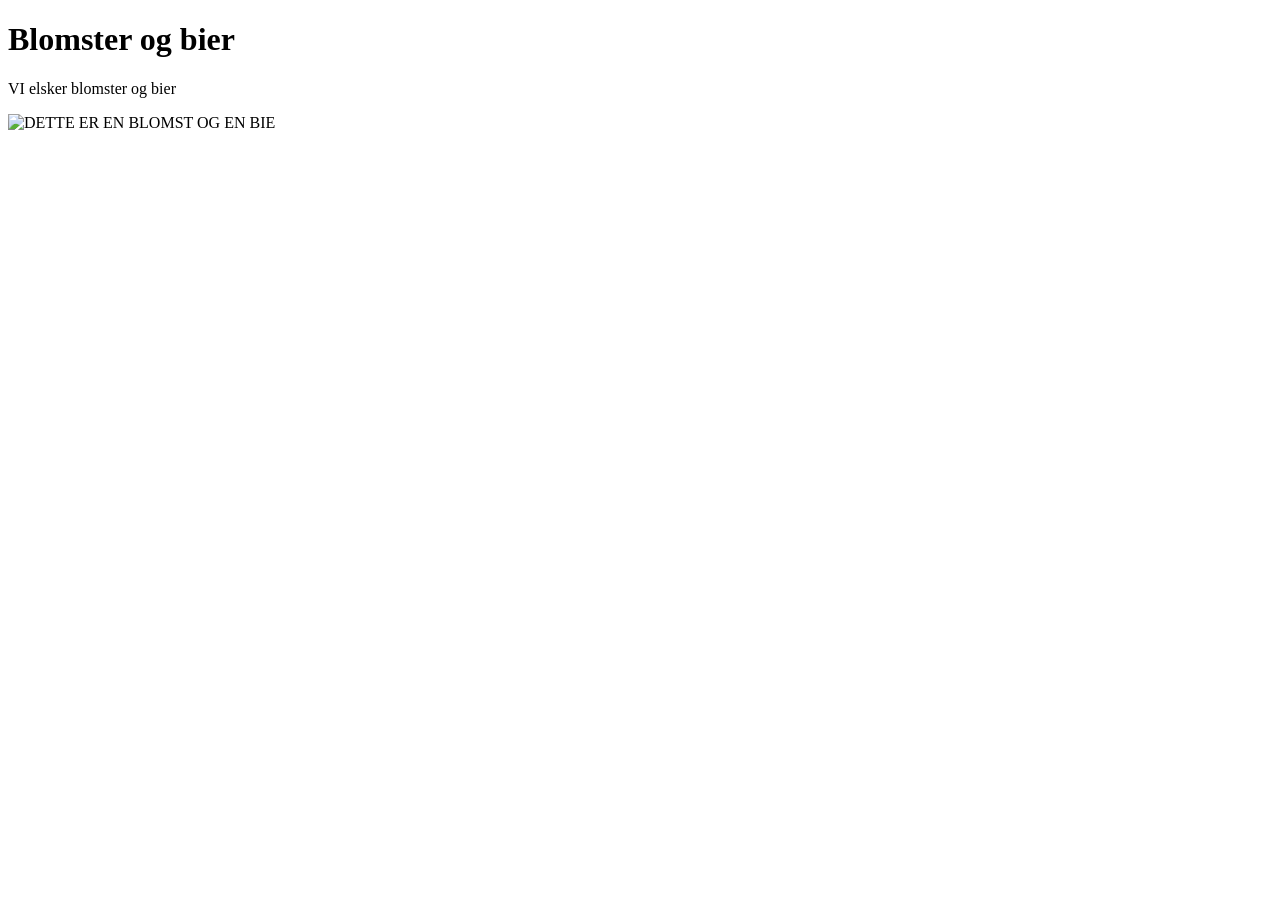
==== HTML/index.html @ 7aed0b19 "fjernet hei" ====
<!DOCTYPE html>
<html lang="en">

<main>
    <title> --- </title>
    <head>
        <meta lang="en">
        <meta title=" --- ">
        <meta charset="UTF-8">
    </head>
    <body class=".wrapper">
        <h1>
            Blomster og bier
        </h1>
        <p>VI elsker blomster og bier</p>
        <img src="blomstogbie.jpg" alt="DETTE ER EN BLOMST OG EN BIE">
    </body>
</main>
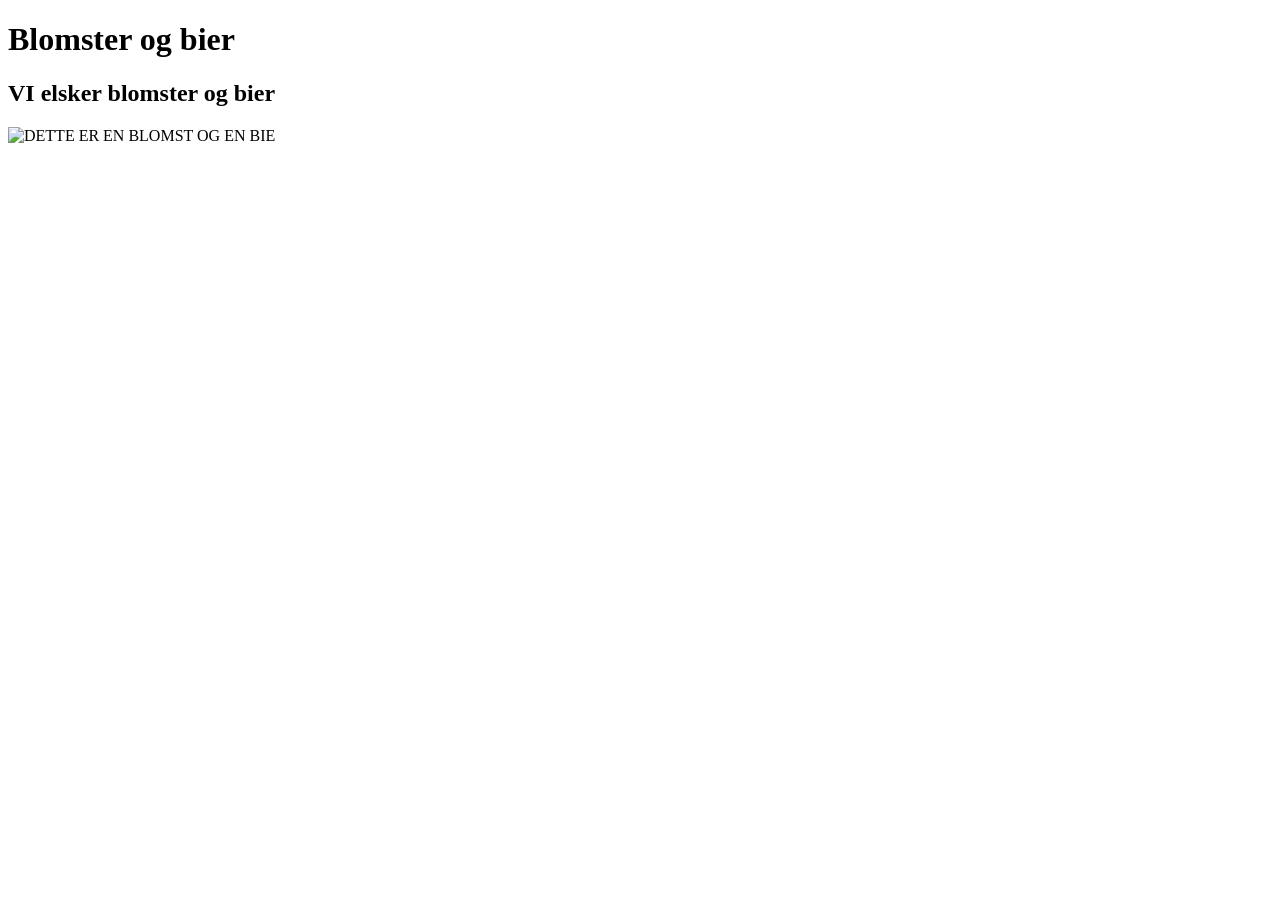
==== commit 603a6d04: "." ====
--- a/HTML/index.html
+++ b/HTML/index.html
@@ -12,7 +12,7 @@
         <h1>
             Blomster og bier
         </h1>
-        <p>VI elsker blomster og bier</p>
+        <h2>VI elsker blomster og bier</h2>
         <img src="blomstogbie.jpg" alt="DETTE ER EN BLOMST OG EN BIE">
     </body>
 </main>
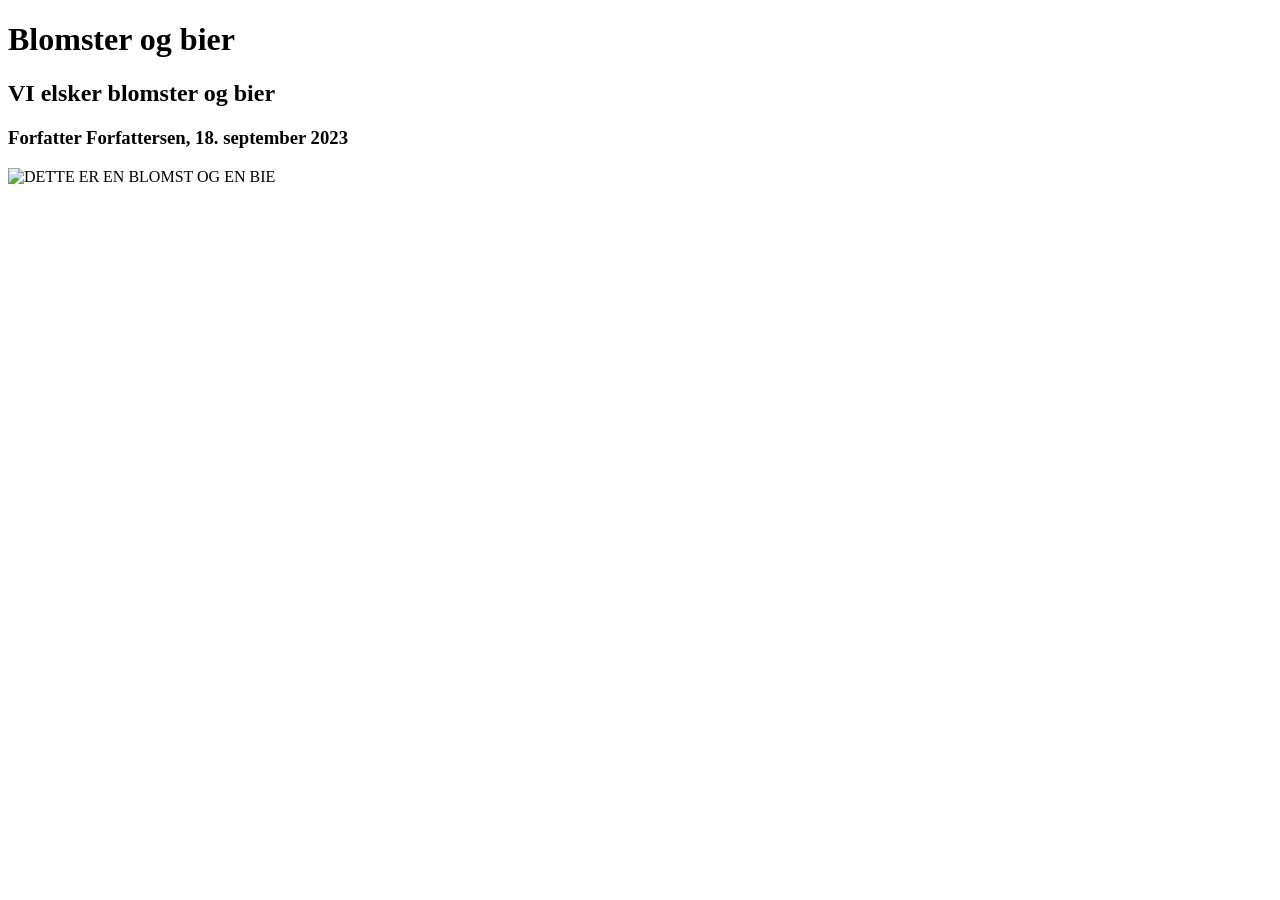
==== commit c93cae3a: "la til forfatter tekst" ====
--- a/HTML/index.html
+++ b/HTML/index.html
@@ -13,6 +13,7 @@
             Blomster og bier
         </h1>
         <h2>VI elsker blomster og bier</h2>
+        <h3>Forfatter Forfattersen, 18. september 2023</h3>
         <img src="blomstogbie.jpg" alt="DETTE ER EN BLOMST OG EN BIE">
     </body>
 </main>
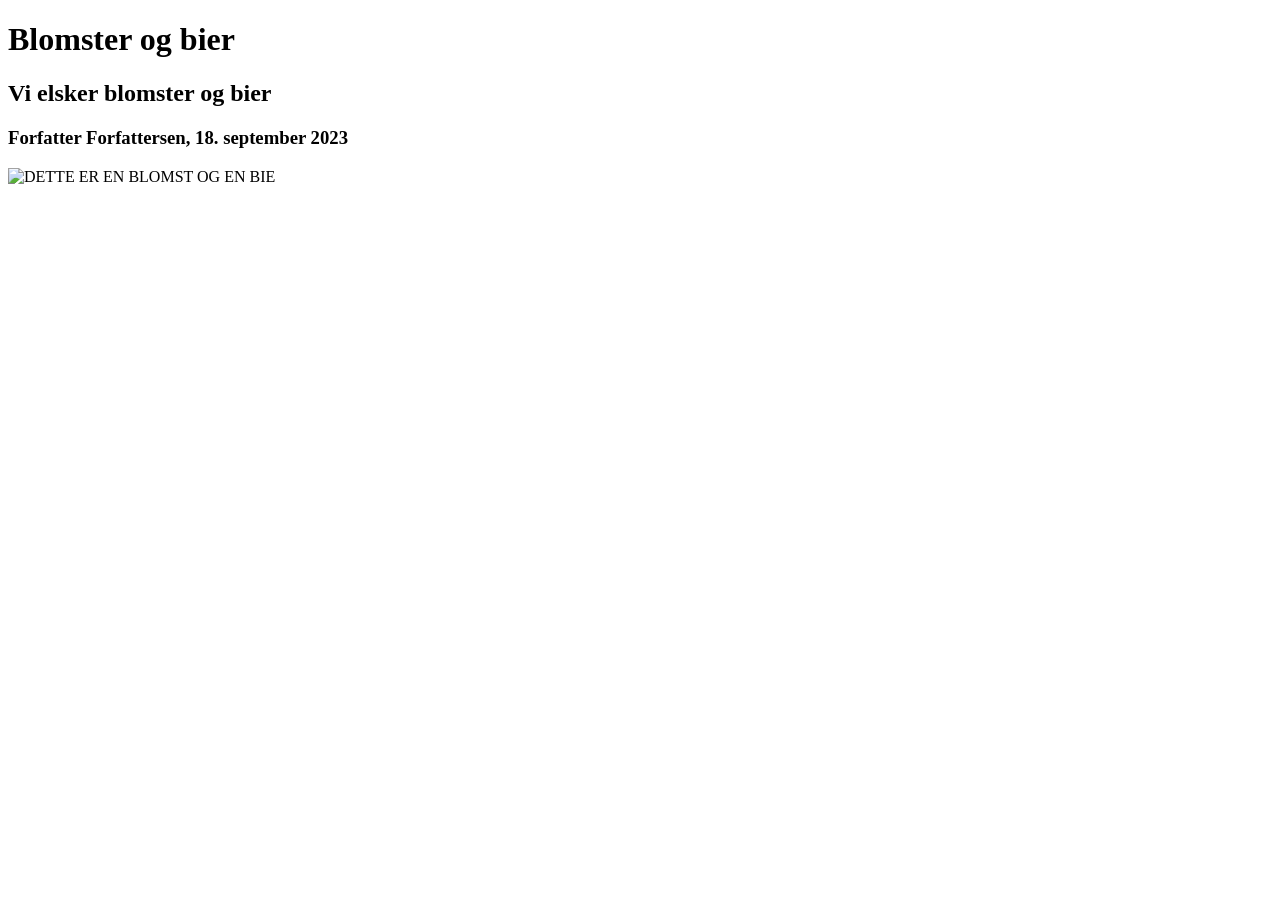
==== commit d90c6a44: "endret tekst" ====
--- a/HTML/index.html
+++ b/HTML/index.html
@@ -12,7 +12,7 @@
         <h1>
             Blomster og bier
         </h1>
-        <h2>VI elsker blomster og bier</h2>
+        <h2>Vi elsker blomster og bier</h2>
         <h3>Forfatter Forfattersen, 18. september 2023</h3>
         <img src="blomstogbie.jpg" alt="DETTE ER EN BLOMST OG EN BIE">
     </body>
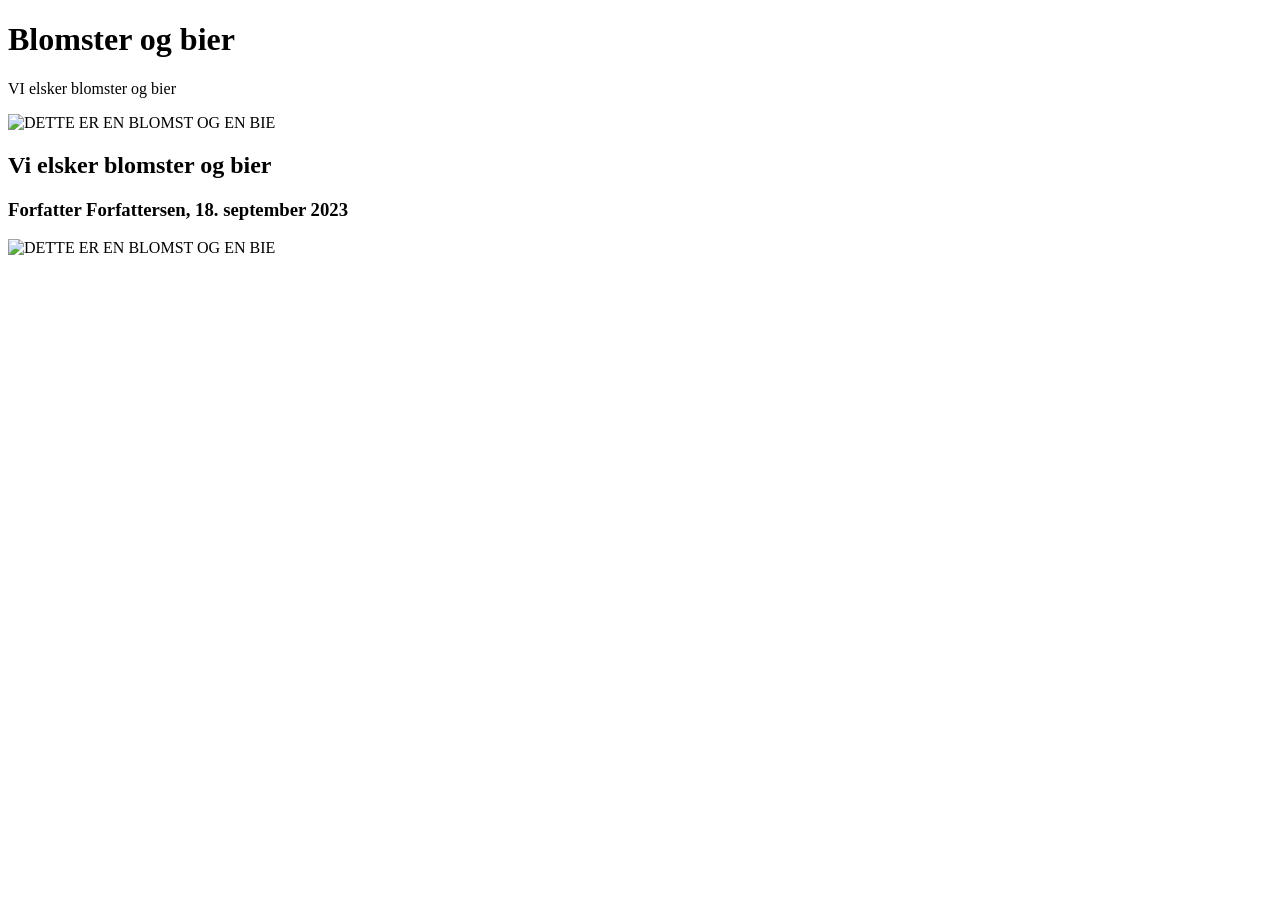
==== commit 79815347: "Merge branch 'main' of https://github.com/hagmal/oblig2" ====
--- a/HTML/index.html
+++ b/HTML/index.html
@@ -12,8 +12,12 @@
         <h1>
             Blomster og bier
         </h1>
+        <p>
+            VI elsker blomster og bier
+        </p>
+        <img src="/Users/frederik/Documents/GitHub/oblig2/html/img/blomstogbie.jpg" alt="DETTE ER EN BLOMST OG EN BIE">        
         <h2>Vi elsker blomster og bier</h2>
         <h3>Forfatter Forfattersen, 18. september 2023</h3>
-        <img src="blomstogbie.jpg" alt="DETTE ER EN BLOMST OG EN BIE">
+        <img src="oblig2/HTML/img/blomstogbie.jpg" alt="DETTE ER EN BLOMST OG EN BIE">
     </body>
 </main>
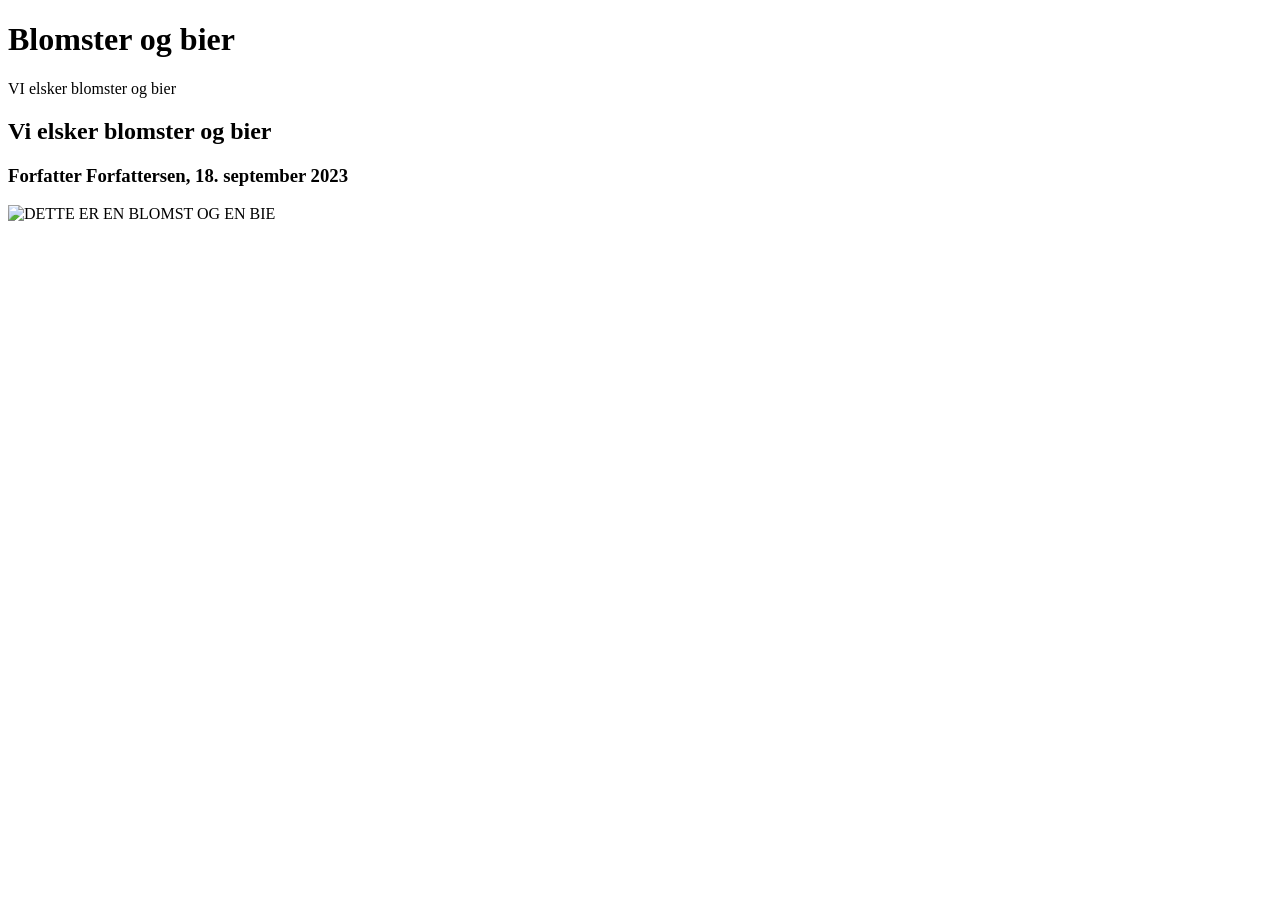
==== commit e7536c0a: "endring" ====
--- a/HTML/index.html
+++ b/HTML/index.html
@@ -14,8 +14,7 @@
         </h1>
         <p>
             VI elsker blomster og bier
-        </p>
-        <img src="/Users/frederik/Documents/GitHub/oblig2/html/img/blomstogbie.jpg" alt="DETTE ER EN BLOMST OG EN BIE">        
+        </p>      
         <h2>Vi elsker blomster og bier</h2>
         <h3>Forfatter Forfattersen, 18. september 2023</h3>
         <img src="oblig2/HTML/img/blomstogbie.jpg" alt="DETTE ER EN BLOMST OG EN BIE">
